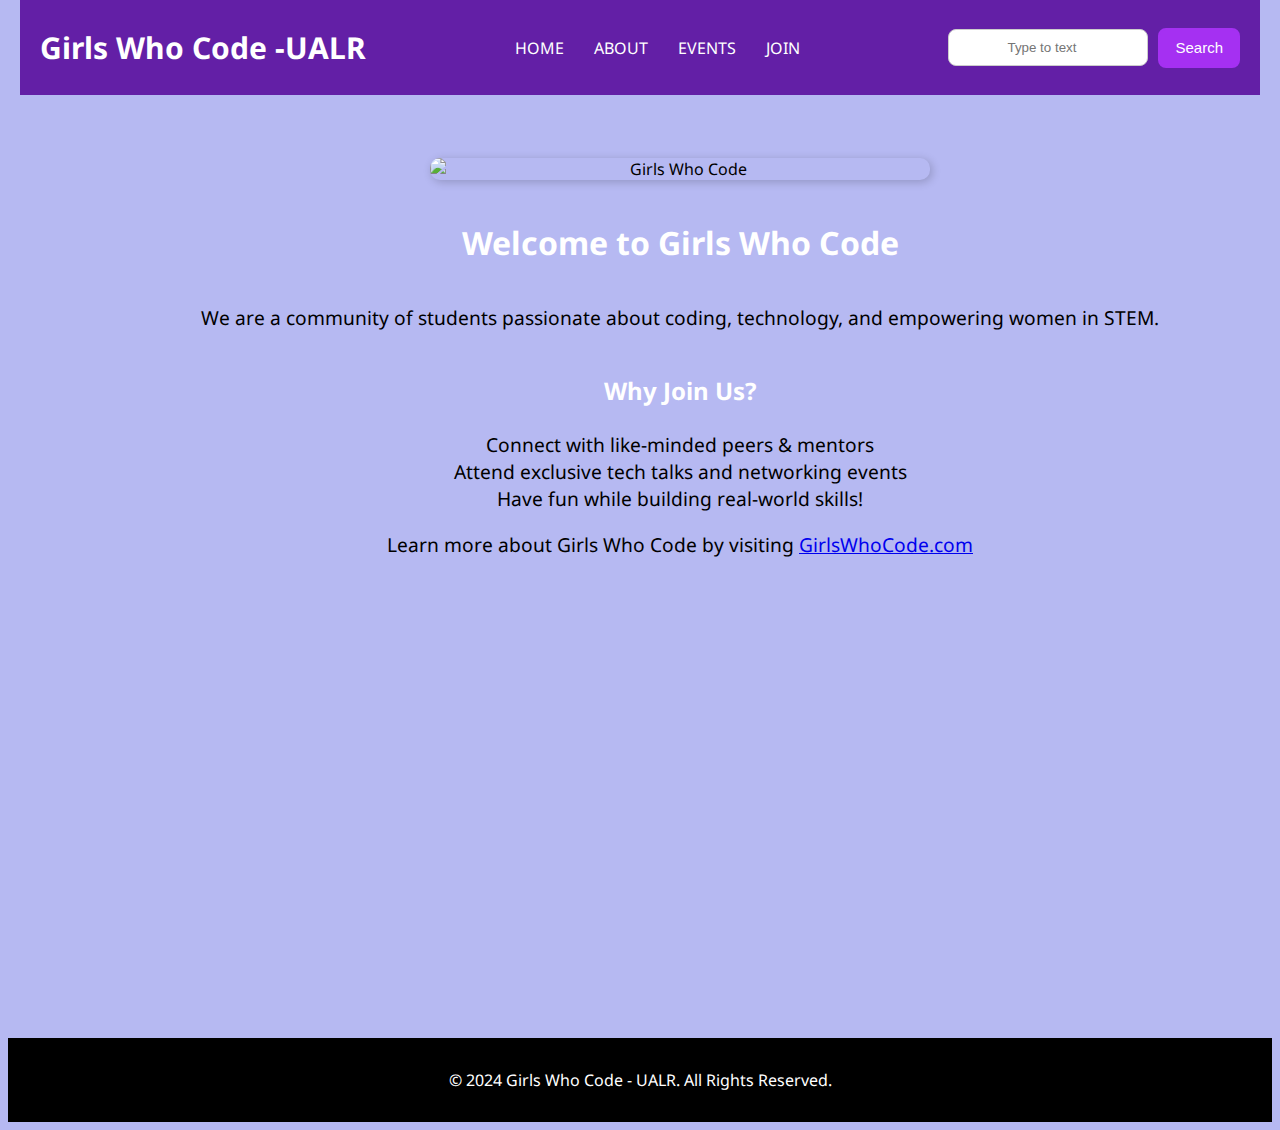
==== index.html @ 15aa83ea "Initial Commit" ====
<!DOCTYPE html>
    <html lang="en">
        <head>
            <meta charset="UTF-8">
            <meta name="viewport" content="width=device-width, initial-scale=1.0">
            <title>Girls Who Code</title>
            <link rel="stylesheet" href="style.css">
            <link rel="preconnect" href="https://fonts.googleapis.com">
<link rel="preconnect" href="https://fonts.gstatic.com" crossorigin>
<link href="https://fonts.googleapis.com/css2?family=Noto+Sans:ital,wght@0,100..900;1,100..900&display=swap" rel="stylesheet">
        </head>
        <body>
            <div class="main">
                <div class="navbar">
                    <div class="icon">
                    <h2 class="logo">Girls Who Code -UALR</h2>
                    </div>
                    <div class="menu">
                        <ul>
                            <li><a href="index.html">HOME</a></li>
                            <li><a href="about.html">ABOUT</a></li>
                            <li><a href="events.html">EVENTS</a></li>
                            <li><a href="join.html">JOIN</a></li>
                        </ul>
                    </div>
                    <div class="search">
                        <input class="srch" type="search" name="" placeholder="Type to text">
                        <a href="#"><button class="btn">Search</button></a>
                    </div>
                    </div>

                    <div class="content">
                        <img src="https://www.hyperakt.com/assets/images/girls-who-code/GWC_Overlap_2021-02-04-210146.jpg" alt="Girls Who Code" class="center-image">
                        <h1>Welcome to Girls Who Code</h1>
                        <p class="par">We are a community of students passionate about coding, technology, and empowering women in STEM.</p>
                    <p class="why-join"> Why Join Us? </p>
                    <ul class="lists">
                        <li>Connect with like-minded peers & mentors</li>
                        <li>Attend exclusive tech talks and networking events</li>
                        <li>Have fun while building real-world skills!</li>
                    </ul>
                    <p class="par">Learn more about Girls Who Code by visiting <a href="https://girlswhocode.com" target="_blank">GirlsWhoCode.com</a></p>
                    </div>
                </div>
                <footer class="footer">
                    <p>&copy;  2024 Girls Who Code - UALR. All Rights Reserved.</p>
                </footer>
        </body>
</html>
---- style.css ----
html {
    box-sizing: border-box;
    min-height: 100vh;
}

body {
    font-family: "Noto Sans", sans-serif;
    font-optical-sizing: auto;
    font-weight: 400;
    font-style: normal;
    font-variation-settings: "wdth" 100;
    background-color: #B6B9F2;
    padding-top: 90px; /* Adjust to match the navbar height */
    display: flex;
    flex-direction: column;
    min-height: 100vh; /* Ensures the full height of the viewport */
}

.main {
    width: 100%;
    min-height: 100vh;
    display: flex;
    flex-direction: column;
    align-items: flex-start; /* Align to the top-left */
    justify-content: flex-start; /* Start from the top */
    padding: 20px;
    background-color: #B6B9F2;
    flex: 1; /* Pushes the footer to the bottom */
    }

.navbar {
        width: 100%;
        max-width: 1200px;
        height: 75px;
        margin: 0 auto;
        display: flex;
        align-items: center;
        justify-content: space-between;
        padding: 10px 20px;
        position: fixed; /* Keeps the navbar fixed at the top */
        top: 0;
        left: 0;
        right: 0;
        background-color: #631FA6; /* Adjust this to match your design */
        z-index: 1000; /* Ensures navbar is above other elements */
}

.icon {
    display: flex;
    align-items: center;
    justify-content: center;
}

.logo {
  color: white;
    font-size: 30px;
    font-weight: bold;
}

.menu ul {
    display: flex;
    gap: 30px;
    list-style-type: none;
    padding: 0;
    margin: 0;
}

.menu ul li a {
    text-decoration: none;
    color: white;
    transition: 0.4s ease-in-out;
}

.menu ul li a:hover {
    color: #594A8C;
}

.search {
 display: flex;
    align-items: center;
    gap: 10px;
}

.srch {
 width: 200px;
    padding: 10px;
    border: 1px solid #ccc;
    border-radius: 8px;
    text-align: center;
}

.btn {
       height: 40px;
    background: #A530F2;
    border: 2px solid #A530F2;
    color: white;
    font-size: 15px;
    cursor: pointer;
    padding: 8px 15px;
    border-radius: 8px;
}

.btn:focus {
    outline: none;
}

.srch:focus {
    outline: none;
}

.content {
        display: flex;
        flex-direction: column;
        justify-content: flex-start; /* Positions content at the top */
        align-items: center; /* Centers content horizontally */
        text-align: center;
        width: 100%;
        margin-top: 10px; /* Pushes it below the navbar */
        padding: 20px;
}

.content h1 {
    font-size: 2rem;
    font-weight: bold;
    color: white;
    margin-bottom: 20px; /* Adds spacing below the heading */
}

.center-image {
    display: block;
    margin: 10px auto 20px;
    width: 80%; /* Make it responsive */
    max-width: 500px; /* Prevents it from getting too large on desktops */
    height: auto; /* Maintains aspect ratio */
    border-radius: 10px;
    box-shadow: 2px 2px 10px rgba(0, 0, 0, 0.2);
}

.why-join {
    text-align:center;
    color:white;
    font-weight: bold;
    font-size: 1.5rem; /* Adjust as needed */
}

.par {
    font-size: 1.2rem;
}
.lists {
    font-size:1.2rem;
    list-style-type: none; /* Removes bullets */
    padding: 0; /* Removes default padding */
    margin: 0; /* Adjusts spacing */
}


.footer {
    width: 100%;
    background-color: black; /* Adjust color if needed */
    color: white;
    text-align: center;
    padding: 15px 0;
    position: relative;
    bottom: 0;
    margin-top: auto;
}

.about-text {
    color: white;
    text-align: center; /* Centers the text */
    font-size: 1.2rem; /* Adjusts readability */
    max-width: 800px; /* Limits paragraph width */
    margin: 20px auto; /* Centers the block horizontally */
    line-height: 1.6; /* Improves readability */
}

.mission {
    text-align: center;
    font-size: 2rem;
    color: white;
}

.what-we-do {
    text-align:center;
    font-size: 2rem;
    color: white;
    margin-right: 0px;
}

.about-list {
    text-align:center;
    list-style-type: none;
    font-size:1.3rem;
    margin-right: 30px;
    color: white;
}

/* Center and Style the Events Section */
.content h2 {
    text-align: center;
    font-size: 2rem;
    margin-bottom: 20px;
}

.events-list {
    list-style-type: none; /* Removes bullets */
    padding: 0;
    max-width: 800px; /* Keeps it from stretching too wide */
    margin: 0 auto; /* Centers the list */
    text-align: left; /* Aligns text properly */
}

.events-list li {
    font-size: 1.2rem;
    margin: 15px 0;
    line-height: 1.5;
}

.events-list a {
    color: #A530F2;
    text-decoration: none;
    font-weight: bold;
}

.events-list a:hover {
    text-decoration: underline;
    color: #594A8C;
}

/* Join Page Styles */
.join-text {
    text-align: center;
    font-size: 1.3rem;
    max-width: 700px;
    margin: 20px auto;
    line-height: 1.6;
    color: white;
}

.contact-info {
    text-align: center;
    font-size: 1.2rem;
    color: white;
}

.contact-info a {
    color: #A530F2;
    text-decoration: none;
    font-weight: bold;
}

.contact-info a:hover {
    text-decoration: underline;
    color: #594A8C;
}

/* Form Styling */
.join-form {
    display: flex;
    flex-direction: column;
    align-items: center;
    max-width: 400px;
    margin: 20px auto;
}

.join-form input {
    width: 100%;
    padding: 10px;
    margin: 10px 0;
    border: 1px solid #ccc;
    border-radius: 8px;
}

.join-form button {
    width: 100%;
    padding: 10px;
    background-color: #A530F2;
    border: none;
    color: white;
    font-size: 1rem;
    cursor: pointer;
    border-radius: 8px;
    margin-top: 10px;
}

.join-form button:hover {
    background-color: #594A8C;
}
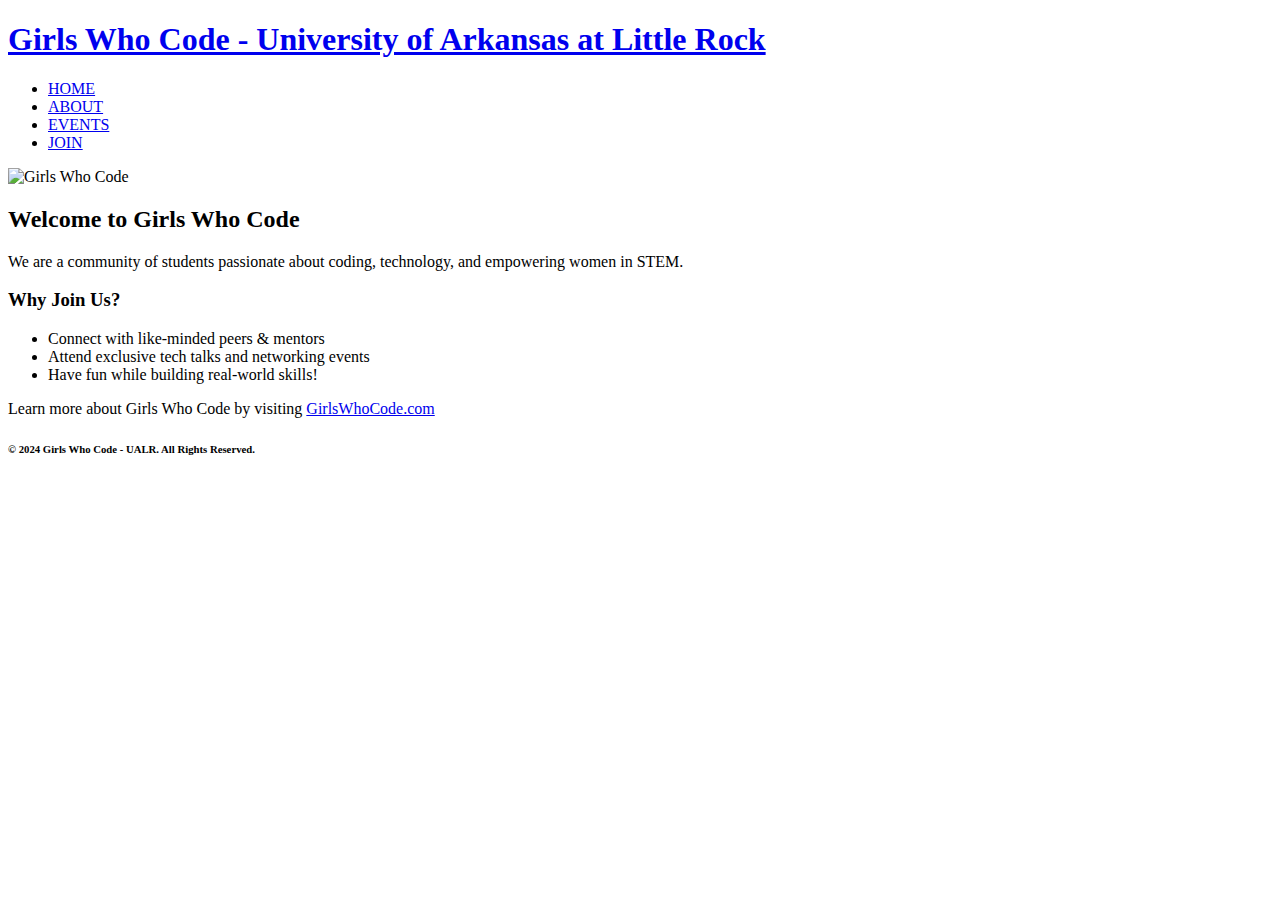
==== commit f6972ad8: "HTML" ====
--- a/index.html
+++ b/index.html
@@ -10,40 +10,35 @@
 <link href="https://fonts.googleapis.com/css2?family=Noto+Sans:ital,wght@0,100..900;1,100..900&display=swap" rel="stylesheet">
         </head>
         <body>
-            <div class="main">
-                <div class="navbar">
-                    <div class="icon">
-                    <h2 class="logo">Girls Who Code -UALR</h2>
-                    </div>
-                    <div class="menu">
-                        <ul>
-                            <li><a href="index.html">HOME</a></li>
-                            <li><a href="about.html">ABOUT</a></li>
-                            <li><a href="events.html">EVENTS</a></li>
-                            <li><a href="join.html">JOIN</a></li>
-                        </ul>
-                    </div>
-                    <div class="search">
-                        <input class="srch" type="search" name="" placeholder="Type to text">
-                        <a href="#"><button class="btn">Search</button></a>
-                    </div>
-                    </div>
-
-                    <div class="content">
-                        <img src="https://www.hyperakt.com/assets/images/girls-who-code/GWC_Overlap_2021-02-04-210146.jpg" alt="Girls Who Code" class="center-image">
-                        <h1>Welcome to Girls Who Code</h1>
-                        <p class="par">We are a community of students passionate about coding, technology, and empowering women in STEM.</p>
-                    <p class="why-join"> Why Join Us? </p>
-                    <ul class="lists">
+            <main>
+                <header role="banner" class="primary"> 
+<div class="hgroup">
+    <h1><a href="index.html">Girls Who Code - University of Arkansas at Little Rock</a></h1>
+</div>
+<nav role="navigation" class="primary">
+    <ul>
+        <li><a href="index.html">HOME</a></li>
+        <li><a href="about.html">ABOUT</a></li>
+        <li><a href="events.html">EVENTS</a></li>
+        <li><a href="join.html">JOIN</a></li>
+    </ul>
+</nav>
+                </header>
+                    <section id="content" class="primary">
+                        <img src="https://www.hyperakt.com/assets/images/girls-who-code/GWC_Overlap_2021-02-04-210146.jpg" alt="Girls Who Code" width="700" height="300">
+                        <h2>Welcome to Girls Who Code</h2>
+                        <p>We are a community of students passionate about coding, technology, and empowering women in STEM.</p>
+                    <h3> Why Join Us? </h3>
+                    <ul>
                         <li>Connect with like-minded peers & mentors</li>
                         <li>Attend exclusive tech talks and networking events</li>
                         <li>Have fun while building real-world skills!</li>
                     </ul>
-                    <p class="par">Learn more about Girls Who Code by visiting <a href="https://girlswhocode.com" target="_blank">GirlsWhoCode.com</a></p>
-                    </div>
-                </div>
-                <footer class="footer">
-                    <p>&copy;  2024 Girls Who Code - UALR. All Rights Reserved.</p>
-                </footer>
+                    <p>Learn more about Girls Who Code by visiting <a href="https://girlswhocode.com" target="_blank">GirlsWhoCode.com</a></p>
+                </section>
+                    <footer id="colophon" role="contentinfo">
+                    <h6>&copy;  2024 Girls Who Code - UALR. All Rights Reserved.</h6>
+               </footer>
+            </main>
         </body>
 </html>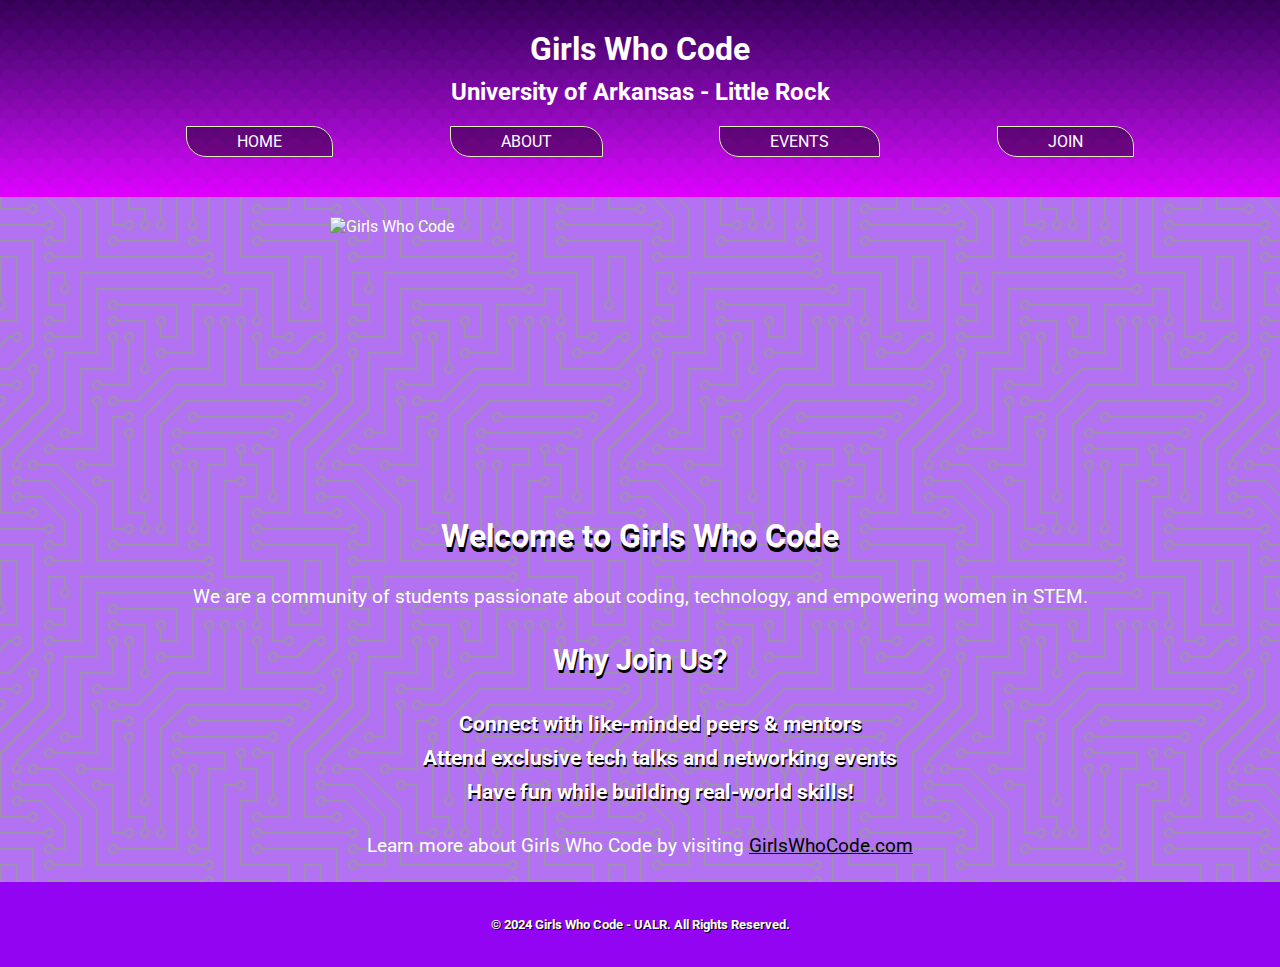
==== commit da228a70: "CSS Demo" ====
--- a/index.html
+++ b/index.html
@@ -7,13 +7,14 @@
             <link rel="stylesheet" href="style.css">
             <link rel="preconnect" href="https://fonts.googleapis.com">
 <link rel="preconnect" href="https://fonts.gstatic.com" crossorigin>
-<link href="https://fonts.googleapis.com/css2?family=Noto+Sans:ital,wght@0,100..900;1,100..900&display=swap" rel="stylesheet">
+<link href="https://fonts.googleapis.com/css2?family=Roboto:ital,wght@0,100..900;1,100..900&display=swap" rel="stylesheet">
         </head>
         <body>
             <main>
                 <header role="banner" class="primary"> 
 <div class="hgroup">
-    <h1><a href="index.html">Girls Who Code - University of Arkansas at Little Rock</a></h1>
+   <h1>Girls Who Code</h1>
+    <h2>University of Arkansas - Little Rock</h2>
 </div>
 <nav role="navigation" class="primary">
     <ul>
@@ -30,9 +31,9 @@
                         <p>We are a community of students passionate about coding, technology, and empowering women in STEM.</p>
                     <h3> Why Join Us? </h3>
                     <ul>
-                        <li>Connect with like-minded peers & mentors</li>
-                        <li>Attend exclusive tech talks and networking events</li>
-                        <li>Have fun while building real-world skills!</li>
+                        <li><strong>Connect with like-minded peers & mentors</strong></li>
+                        <li><strong>Attend exclusive tech talks and networking events</strong></li>
+                        <li><strong>Have fun while building real-world skills!</strong></li>
                     </ul>
                     <p>Learn more about Girls Who Code by visiting <a href="https://girlswhocode.com" target="_blank">GirlsWhoCode.com</a></p>
                 </section>
--- a/style.css
+++ b/style.css
@@ -0,0 +1,326 @@
+/*  CSS Demo Stylesheet  */
+
+/*  ---------------Box Sizing-----------------  */
+
+html {
+    box-sizing: border-box;
+  }
+  *,
+  *:before,
+  *:after {
+    box-sizing: inherit;
+  }
+
+  /* --------Utility Classes------- */
+  .container {
+    width: 80vw;
+    max-width: 960px;
+    margin: auto;
+  }
+
+  /*  --------------- Responsive Images-----------------  */
+
+img{
+  display:block;
+  justify-content: center;
+  align-self: center;
+  margin:auto;
+  padding:20px 10px;
+max-width:50%;
+}
+  body {
+    font-family: "Roboto", sans-serif;
+    font-optical-sizing: auto;
+    font-weight: 400;
+    font-style: normal;
+ margin: auto;
+ background-color:#B272F2;
+ background-color: #B272F2;
+    background-image: url("data:image/svg+xml,%3Csvg xmlns='http://www.w3.org/2000/svg' viewBox='0 0 304 304' width='304' height='304'%3E%3Cpath fill='%239C92AC' fill-opacity='70' d='M44.1 224a5 5 0 1 1 0 2H0v-2h44.1zm160 48a5 5 0 1 1 0 2H82v-2h122.1zm57.8-46a5 5 0 1 1 0-2H304v2h-42.1zm0 16a5 5 0 1 1 0-2H304v2h-42.1zm6.2-114a5 5 0 1 1 0 2h-86.2a5 5 0 1 1 0-2h86.2zm-256-48a5 5 0 1 1 0 2H0v-2h12.1zm185.8 34a5 5 0 1 1 0-2h86.2a5 5 0 1 1 0 2h-86.2zM258 12.1a5 5 0 1 1-2 0V0h2v12.1zm-64 208a5 5 0 1 1-2 0v-54.2a5 5 0 1 1 2 0v54.2zm48-198.2V80h62v2h-64V21.9a5 5 0 1 1 2 0zm16 16V64h46v2h-48V37.9a5 5 0 1 1 2 0zm-128 96V208h16v12.1a5 5 0 1 1-2 0V210h-16v-76.1a5 5 0 1 1 2 0zm-5.9-21.9a5 5 0 1 1 0 2H114v48H85.9a5 5 0 1 1 0-2H112v-48h12.1zm-6.2 130a5 5 0 1 1 0-2H176v-74.1a5 5 0 1 1 2 0V242h-60.1zm-16-64a5 5 0 1 1 0-2H114v48h10.1a5 5 0 1 1 0 2H112v-48h-10.1zM66 284.1a5 5 0 1 1-2 0V274H50v30h-2v-32h18v12.1zM236.1 176a5 5 0 1 1 0 2H226v94h48v32h-2v-30h-48v-98h12.1zm25.8-30a5 5 0 1 1 0-2H274v44.1a5 5 0 1 1-2 0V146h-10.1zm-64 96a5 5 0 1 1 0-2H208v-80h16v-14h-42.1a5 5 0 1 1 0-2H226v18h-16v80h-12.1zm86.2-210a5 5 0 1 1 0 2H272V0h2v32h10.1zM98 101.9V146H53.9a5 5 0 1 1 0-2H96v-42.1a5 5 0 1 1 2 0zM53.9 34a5 5 0 1 1 0-2H80V0h2v34H53.9zm60.1 3.9V66H82v64H69.9a5 5 0 1 1 0-2H80V64h32V37.9a5 5 0 1 1 2 0zM101.9 82a5 5 0 1 1 0-2H128V37.9a5 5 0 1 1 2 0V82h-28.1zm16-64a5 5 0 1 1 0-2H146v44.1a5 5 0 1 1-2 0V18h-26.1zm102.2 270a5 5 0 1 1 0 2H98v14h-2v-16h124.1zM242 149.9V160h16v34h-16v62h48v48h-2v-46h-48v-66h16v-30h-16v-12.1a5 5 0 1 1 2 0zM53.9 18a5 5 0 1 1 0-2H64V2H48V0h18v18H53.9zm112 32a5 5 0 1 1 0-2H192V0h50v2h-48v48h-28.1zm-48-48a5 5 0 0 1-9.8-2h2.07a3 3 0 1 0 5.66 0H178v34h-18V21.9a5 5 0 1 1 2 0V32h14V2h-58.1zm0 96a5 5 0 1 1 0-2H137l32-32h39V21.9a5 5 0 1 1 2 0V66h-40.17l-32 32H117.9zm28.1 90.1a5 5 0 1 1-2 0v-76.51L175.59 80H224V21.9a5 5 0 1 1 2 0V82h-49.59L146 112.41v75.69zm16 32a5 5 0 1 1-2 0v-99.51L184.59 96H300.1a5 5 0 0 1 3.9-3.9v2.07a3 3 0 0 0 0 5.66v2.07a5 5 0 0 1-3.9-3.9H185.41L162 121.41v98.69zm-144-64a5 5 0 1 1-2 0v-3.51l48-48V48h32V0h2v50H66v55.41l-48 48v2.69zM50 53.9v43.51l-48 48V208h26.1a5 5 0 1 1 0 2H0v-65.41l48-48V53.9a5 5 0 1 1 2 0zm-16 16V89.41l-34 34v-2.82l32-32V69.9a5 5 0 1 1 2 0zM12.1 32a5 5 0 1 1 0 2H9.41L0 43.41V40.6L8.59 32h3.51zm265.8 18a5 5 0 1 1 0-2h18.69l7.41-7.41v2.82L297.41 50H277.9zm-16 160a5 5 0 1 1 0-2H288v-71.41l16-16v2.82l-14 14V210h-28.1zm-208 32a5 5 0 1 1 0-2H64v-22.59L40.59 194H21.9a5 5 0 1 1 0-2H41.41L66 216.59V242H53.9zm150.2 14a5 5 0 1 1 0 2H96v-56.6L56.6 162H37.9a5 5 0 1 1 0-2h19.5L98 200.6V256h106.1zm-150.2 2a5 5 0 1 1 0-2H80v-46.59L48.59 178H21.9a5 5 0 1 1 0-2H49.41L82 208.59V258H53.9zM34 39.8v1.61L9.41 66H0v-2h8.59L32 40.59V0h2v39.8zM2 300.1a5 5 0 0 1 3.9 3.9H3.83A3 3 0 0 0 0 302.17V256h18v48h-2v-46H2v42.1zM34 241v63h-2v-62H0v-2h34v1zM17 18H0v-2h16V0h2v18h-1zm273-2h14v2h-16V0h2v16zm-32 273v15h-2v-14h-14v14h-2v-16h18v1zM0 92.1A5.02 5.02 0 0 1 6 97a5 5 0 0 1-6 4.9v-2.07a3 3 0 1 0 0-5.66V92.1zM80 272h2v32h-2v-32zm37.9 32h-2.07a3 3 0 0 0-5.66 0h-2.07a5 5 0 0 1 9.8 0zM5.9 0A5.02 5.02 0 0 1 0 5.9V3.83A3 3 0 0 0 3.83 0H5.9zm294.2 0h2.07A3 3 0 0 0 304 3.83V5.9a5 5 0 0 1-3.9-5.9zm3.9 300.1v2.07a3 3 0 0 0-1.83 1.83h-2.07a5 5 0 0 1 3.9-3.9zM97 100a3 3 0 1 0 0-6 3 3 0 0 0 0 6zm0-16a3 3 0 1 0 0-6 3 3 0 0 0 0 6zm16 16a3 3 0 1 0 0-6 3 3 0 0 0 0 6zm16 16a3 3 0 1 0 0-6 3 3 0 0 0 0 6zm0 16a3 3 0 1 0 0-6 3 3 0 0 0 0 6zm-48 32a3 3 0 1 0 0-6 3 3 0 0 0 0 6zm16 16a3 3 0 1 0 0-6 3 3 0 0 0 0 6zm32 48a3 3 0 1 0 0-6 3 3 0 0 0 0 6zm-16 16a3 3 0 1 0 0-6 3 3 0 0 0 0 6zm32-16a3 3 0 1 0 0-6 3 3 0 0 0 0 6zm0-32a3 3 0 1 0 0-6 3 3 0 0 0 0 6zm16 32a3 3 0 1 0 0-6 3 3 0 0 0 0 6zm32 16a3 3 0 1 0 0-6 3 3 0 0 0 0 6zm0-16a3 3 0 1 0 0-6 3 3 0 0 0 0 6zm-16-64a3 3 0 1 0 0-6 3 3 0 0 0 0 6zm16 0a3 3 0 1 0 0-6 3 3 0 0 0 0 6zm16 96a3 3 0 1 0 0-6 3 3 0 0 0 0 6zm0 16a3 3 0 1 0 0-6 3 3 0 0 0 0 6zm16 16a3 3 0 1 0 0-6 3 3 0 0 0 0 6zm16-144a3 3 0 1 0 0-6 3 3 0 0 0 0 6zm0 32a3 3 0 1 0 0-6 3 3 0 0 0 0 6zm16-32a3 3 0 1 0 0-6 3 3 0 0 0 0 6zm16-16a3 3 0 1 0 0-6 3 3 0 0 0 0 6zm-96 0a3 3 0 1 0 0-6 3 3 0 0 0 0 6zm0 16a3 3 0 1 0 0-6 3 3 0 0 0 0 6zm16-32a3 3 0 1 0 0-6 3 3 0 0 0 0 6zm96 0a3 3 0 1 0 0-6 3 3 0 0 0 0 6zm-16-64a3 3 0 1 0 0-6 3 3 0 0 0 0 6zm16-16a3 3 0 1 0 0-6 3 3 0 0 0 0 6zm-32 0a3 3 0 1 0 0-6 3 3 0 0 0 0 6zm0-16a3 3 0 1 0 0-6 3 3 0 0 0 0 6zm-16 0a3 3 0 1 0 0-6 3 3 0 0 0 0 6zm-16 0a3 3 0 1 0 0-6 3 3 0 0 0 0 6zm-16 0a3 3 0 1 0 0-6 3 3 0 0 0 0 6zM49 36a3 3 0 1 0 0-6 3 3 0 0 0 0 6zm-32 0a3 3 0 1 0 0-6 3 3 0 0 0 0 6zm32 16a3 3 0 1 0 0-6 3 3 0 0 0 0 6zM33 68a3 3 0 1 0 0-6 3 3 0 0 0 0 6zm16-48a3 3 0 1 0 0-6 3 3 0 0 0 0 6zm0 240a3 3 0 1 0 0-6 3 3 0 0 0 0 6zm16 32a3 3 0 1 0 0-6 3 3 0 0 0 0 6zm-16-64a3 3 0 1 0 0-6 3 3 0 0 0 0 6zm0 16a3 3 0 1 0 0-6 3 3 0 0 0 0 6zm-16-32a3 3 0 1 0 0-6 3 3 0 0 0 0 6zm80-176a3 3 0 1 0 0-6 3 3 0 0 0 0 6zm16 0a3 3 0 1 0 0-6 3 3 0 0 0 0 6zm-16-16a3 3 0 1 0 0-6 3 3 0 0 0 0 6zm32 48a3 3 0 1 0 0-6 3 3 0 0 0 0 6zm16-16a3 3 0 1 0 0-6 3 3 0 0 0 0 6zm0-32a3 3 0 1 0 0-6 3 3 0 0 0 0 6zm112 176a3 3 0 1 0 0-6 3 3 0 0 0 0 6zm-16 16a3 3 0 1 0 0-6 3 3 0 0 0 0 6zm0 16a3 3 0 1 0 0-6 3 3 0 0 0 0 6zm0 16a3 3 0 1 0 0-6 3 3 0 0 0 0 6zM17 180a3 3 0 1 0 0-6 3 3 0 0 0 0 6zm0 16a3 3 0 1 0 0-6 3 3 0 0 0 0 6zm0-32a3 3 0 1 0 0-6 3 3 0 0 0 0 6zm16 0a3 3 0 1 0 0-6 3 3 0 0 0 0 6zM17 84a3 3 0 1 0 0-6 3 3 0 0 0 0 6zm32 64a3 3 0 1 0 0-6 3 3 0 0 0 0 6zm16-16a3 3 0 1 0 0-6 3 3 0 0 0 0 6z'%3E%3C/path%3E%3C/svg%3E");
+    color:#ffffff;
+  }
+
+  main {
+flex:1;
+  }
+
+  header.primary {
+    background-color:#9305F2;
+    background-color:#9305F2;
+    background-image: url("data:image/svg+xml,%3Csvg xmlns='http://www.w3.org/2000/svg' viewBox='0 0 100 1000'%3E%3Cg %3E%3Ccircle fill='%23330055' cx='50' cy='0' r='50'/%3E%3Cg fill='%233a015d' %3E%3Ccircle cx='0' cy='50' r='50'/%3E%3Ccircle cx='100' cy='50' r='50'/%3E%3C/g%3E%3Ccircle fill='%23410165' cx='50' cy='100' r='50'/%3E%3Cg fill='%2348026e' %3E%3Ccircle cx='0' cy='150' r='50'/%3E%3Ccircle cx='100' cy='150' r='50'/%3E%3C/g%3E%3Ccircle fill='%23500376' cx='50' cy='200' r='50'/%3E%3Cg fill='%2357047e' %3E%3Ccircle cx='0' cy='250' r='50'/%3E%3Ccircle cx='100' cy='250' r='50'/%3E%3C/g%3E%3Ccircle fill='%235f0587' cx='50' cy='300' r='50'/%3E%3Cg fill='%2367068f' %3E%3Ccircle cx='0' cy='350' r='50'/%3E%3Ccircle cx='100' cy='350' r='50'/%3E%3C/g%3E%3Ccircle fill='%236f0798' cx='50' cy='400' r='50'/%3E%3Cg fill='%237707a0' %3E%3Ccircle cx='0' cy='450' r='50'/%3E%3Ccircle cx='100' cy='450' r='50'/%3E%3C/g%3E%3Ccircle fill='%238008a9' cx='50' cy='500' r='50'/%3E%3Cg fill='%238909b1' %3E%3Ccircle cx='0' cy='550' r='50'/%3E%3Ccircle cx='100' cy='550' r='50'/%3E%3C/g%3E%3Ccircle fill='%239109ba' cx='50' cy='600' r='50'/%3E%3Cg fill='%239a09c3' %3E%3Ccircle cx='0' cy='650' r='50'/%3E%3Ccircle cx='100' cy='650' r='50'/%3E%3C/g%3E%3Ccircle fill='%23a309cb' cx='50' cy='700' r='50'/%3E%3Cg fill='%23ad09d4' %3E%3Ccircle cx='0' cy='750' r='50'/%3E%3Ccircle cx='100' cy='750' r='50'/%3E%3C/g%3E%3Ccircle fill='%23b608dc' cx='50' cy='800' r='50'/%3E%3Cg fill='%23c007e5' %3E%3Ccircle cx='0' cy='850' r='50'/%3E%3Ccircle cx='100' cy='850' r='50'/%3E%3C/g%3E%3Ccircle fill='%23c905ee' cx='50' cy='900' r='50'/%3E%3Cg fill='%23d303f6' %3E%3Ccircle cx='0' cy='950' r='50'/%3E%3Ccircle cx='100' cy='950' r='50'/%3E%3C/g%3E%3Ccircle fill='%23D0F' cx='50' cy='1000' r='50'/%3E%3C/g%3E%3C/svg%3E");
+    color:#ffffff;
+    margin:auto;
+text-align:center;
+/* Top Bottom Left Right */
+padding: 20px 40px;
+  }
+
+  header.primary h1 {
+    font-size:2rem;
+    margin:auto;
+    padding: 10px;
+  }
+
+header.primary h2 {
+  font-size:1.5rem;
+  margin:auto;
+}
+
+  header.primary h1 a {
+    color:white;
+    text-decoration:none;
+  }
+
+  nav.primary {
+  }
+
+  nav.primary ul {
+    display:flex;
+   flex-direction:row;
+   justify-content: space-evenly;
+  }
+
+  nav.primary ul li {
+    list-style-type: none;
+    padding: 10px;
+  }
+
+  nav.primary ul li a {
+    color: white;
+    font-size:1rem;
+text-decoration:none;
+border: 1px solid #DFF2B6;
+padding: 5px 50px;
+background-color: rgba(0, 0, 0, 0.4);
+border-radius: 0 20px;
+transition:0.4s;
+  }
+
+  nav.primary ul li a:hover {
+    background-color: rgba(161, 228, 164, 0.89);
+  }
+
+  #content {
+  }
+
+  #content h2 {
+    display: block;
+    text-align:center;
+    text-shadow: 1px 5px #000000;
+color:white;
+font-size:2rem;
+margin:auto;
+padding: 20px 100px;
+  }
+  #content h3 {
+    display:block;
+    text-align: center;
+    text-shadow: 1px 3px #000000;
+    color:white;
+    font-size:1.8rem;
+    margin: auto;
+padding: 10px 0;
+  }
+
+  p {
+    display:block;
+    font-size:1.2rem;
+    text-align:center;
+    color:white;
+    padding: 5px 0 20px;
+    margin:5px 0;
+  }
+
+  #content ul {
+   display:block;
+   text-align:center;
+   text-shadow: 1px 2px #000000;
+   color:white;
+   margin:20px;
+  }
+
+  #content ul li {
+    font-size:1.3rem;
+    display: flex;
+    flex-direction: row;
+    justify-content: center;
+    list-style-type:none;
+    padding: 5px 0;
+  }
+
+  p a {
+    color:black;
+  }
+
+    .footer {
+      background-color: #9305F2;
+      color: white;
+      text-align: center;
+      padding: 15px 0;
+      width: 100%;
+  }
+
+  #colophon{
+    background-color: #9305F2;
+    padding:5px;
+    text-align:center;
+    color:#ffffff;
+    font-size:1.2rem;
+    text-shadow:1px 1px #000000;
+  }
+  
+  #about-content {
+    display:block;
+    text-align: center;
+    justify-content:center;
+    max-width: 1000px;
+    margin: auto;
+    padding: 0;
+    background:#DFF2B6;
+    box-shadow: 0 4px 10px rgba(0, 0, 0, 4);
+  }
+
+  #about-content h2 {
+    display:block;
+    text-align:center;
+    font-size:2rem;
+    color:black;
+    border-bottom: 1px dotted black;
+    padding: 10px 0;
+    text-shadow: 1px 1px black;
+  }
+
+  #about-content p {
+    display:block;
+    text-align:center;
+    font-size:1rem;
+    margin:auto;
+    width:700px;
+    padding: 2px 0 20px 0;
+    color:black;
+  }
+
+#about-content ul {
+  display:block;
+  text-align: center;
+}
+
+#about-content ul li {
+  display:block;
+  text-align: center;
+  list-style-type: none;
+  font-size:1.2rem;
+  color:black;
+  padding: 0 0 40px 0;
+  margin:auto;
+}
+
+#events-content {
+  display:flex;
+  flex-direction: column;
+  align-items: center;
+  text-align: center;
+  justify-content:center;
+  max-width: 1000px;
+  margin: 100px 200px 100px 200px;
+  /*---- Top Right Bottom Left ------*/
+  padding: 100px;
+  background: #DFF2B6;
+  border-radius: 20px;
+  box-shadow: 0 4px 10px rgba(0, 0, 0, 4);
+}
+
+#events-content h2 {
+  display:block;
+  text-align:center;
+  font-size:2rem;
+  color:black;
+  margin:auto;
+  padding: 10px 0;
+  text-shadow: 1px 2px black; 
+}
+
+#events-content ul {
+  display:block;
+  text-align: center;
+}
+
+#events-content ul li {
+  display:block;
+  text-align: center;
+  list-style-type: none;
+  font-size:1.2rem;
+  padding: 0 0 40px 0;
+  margin:auto;
+  color:#9305F2;
+}
+
+#join-content {
+  display:flex;
+  flex-direction: column;
+  align-items: center;
+  text-align: center;
+  justify-content:center;
+  max-width: 1000px;
+  margin: 100px 200px 100px 200px;
+  /*---- Top Right Bottom Left ------*/
+  padding: 100px;
+  background: #DFF2B6;
+  border-radius: 10px;
+  box-shadow: 0 4px 10px rgba(0, 0, 0, 4);
+}
+
+#join-content h2 {
+  display:block;
+  text-align:center;
+  font-size:2rem;
+  color:black;
+  margin:auto;
+  padding: 10px 0;
+  text-shadow: 1px 1px #9305F2; 
+}
+
+#join-content p {
+  display:block;
+  text-align:center;
+  font-size:1rem;
+  margin:auto;
+  width:700px;
+  padding: 2px 0 20px 0;
+  color:black;
+}
+
+#contact-info {
+  
+}
+
+#contact-info p {
+  display:block;
+  text-align:center;
+  font-size:1rem;
+  margin:auto;
+  width:700px;
+  padding: 2px 0 20px 0;
+  color:black;
+}
+
+
+
+
+
+
+
+
+
+@media screen and (max-width: 440px) {
+  nav.primary ul {
+    flex-direction: column;
+    gap: 10px;
+    max-width: 200px;
+    margin: 20px auto;
+  }
+
+  nav.primary ul li a {
+    display: block;
+  }
+}